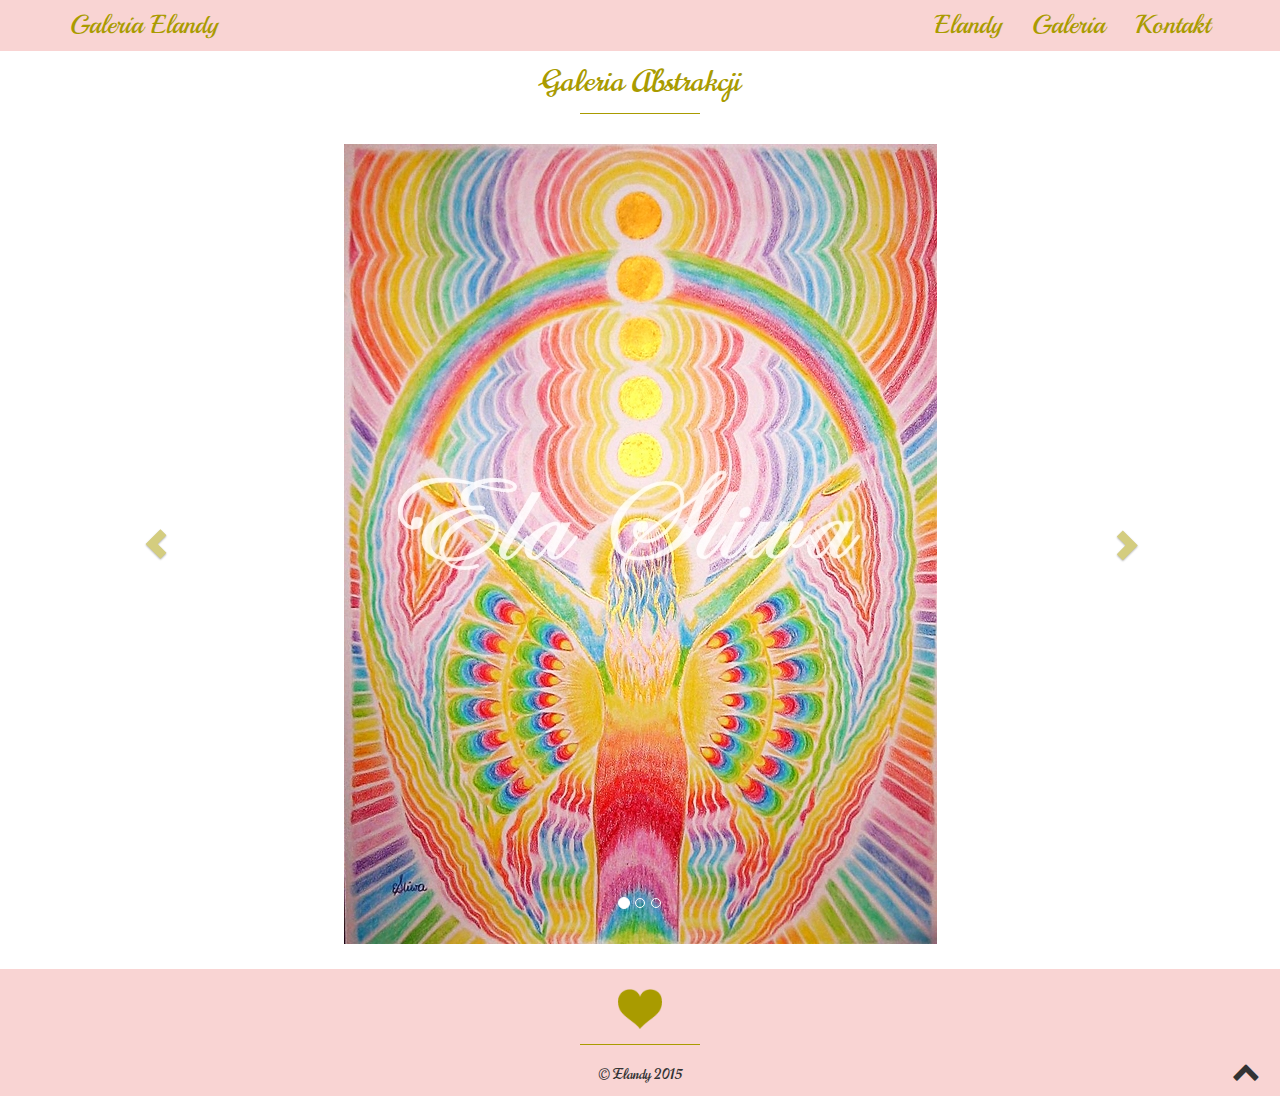
==== abstrakcje.html @ 8a053808 "Imported all site files - first time" ====
<!DOCTYPE html>
<html lang="en">
  <head>
    <meta charset="utf-8">
    <meta http-equiv="X-UA-Compatible" content="IE=edge">
    <meta name="viewport" content="width=device-width, initial-scale=1">
    <meta name="description" content="">
    <meta name="author" content="">
    <link rel="icon" href="../../favicon.ico">

    <title>Galeria Elandy - Abstrakcje</title>

    <!-- Google Playball, Niconne, Norican, fonts and font Font-Awesome -->
    <link href='http://fonts.googleapis.com/css?family=Playball|Niconne|Norican' rel='stylesheet' type='text/css'>
    <link rel="stylesheet" href="fonts/font-awesome/css/font-awesome.min.css">


    <!-- Bootstrap core CSS -->
    <link href="css/bootstrap.min.css" rel="stylesheet">

    <!-- Custom styles for this template -->
    <link href="css/costom.css" rel="stylesheet">

    <!-- Just for debugging purposes. Don't actually copy these 2 lines! -->
    <!--[if lt IE 9]><script src="../../assets/js/ie8-responsive-file-warning.js"></script><![endif]-->
    <script src="../../assets/js/ie-emulation-modes-warning.js"></script>

    <!-- HTML5 shim and Respond.js for IE8 support of HTML5 elements and media queries -->
    <!--[if lt IE 9]>
      <script src="https://oss.maxcdn.com/html5shiv/3.7.2/html5shiv.min.js"></script>
      <script src="https://oss.maxcdn.com/respond/1.4.2/respond.min.js"></script>
    <![endif]-->
  </head>

  <body data-spy="scroll" data-target=".navbar-collapse" data-offset="0">

    <div id="galeria-anioly" class="container homepage">
      <h2>Galeria Abstrakcji</h2>
      <hr>
      <!-- <img id="serce-galeria" src="images/serce_rozowe.png" alt="rozowe serce" title="Elandy"> -->
    </div>

   <nav class="navbar navbar-inverse navbar-fixed-top" role="navigation">
      <div class="container">
        <div class="navbar-header">
          <button type="button" class="navbar-toggle collapsed" data-toggle="collapse" data-target="#navbar" aria-expanded="false" aria-controls="navbar">
            <span class="sr-only">Toggle navigation</span>
            <span class="icon-bar"></span>
            <span class="icon-bar"></span>
            <span class="icon-bar"></span>
          </button>
          <a class="navbar-brand" href="index.html">Galeria Elandy</a>
        </div>
        <div id="navbar" class="collapse navbar-collapse">
          <ul class="nav navbar-nav navbar-right">
            <li><a href="elandy.html">Elandy</a></li>
            <li><a href="galeria.html">Galeria</a></li>
            <li><a href="contact.html">Kontakt</a></li>
          </ul>
        </div><!--/.nav-collapse -->
      </div>
    </nav>

    <!-- Main jumbotron for a primary marketing message or call to action -->
    <div id="jumbotron-anioly" class="jumbotron-anioly">
      <div class="container">
        <div id="carousel-example-generic" class="carousel slide" data-ride="carousel">
            <!-- Indicators -->
            <ol class="carousel-indicators">
              <li data-target="#carousel-example-generic" data-slide-to="0" class="active"></li>
              <li data-target="#carousel-example-generic" data-slide-to="1"></li>
              <li data-target="#carousel-example-generic" data-slide-to="2"></li>
            </ol>

            <!-- Wrapper for slides -->
            <div class="carousel-inner" role="listbox">
              <div class="item active">
                <img src="images/abstrakcje/abs-1.jpg" alt="kreacja">
                <div class="carousel-caption">
                  <!-- ... -->
                </div>
              </div>
              <div class="item">
                <img src="images/abstrakcje/abs-2.jpg" alt="energia">
                <div class="carousel-caption">
                 <!-- ... -->
                </div>
              </div>

              <div class="item">
                <img src="images/abstrakcje/abs-3.jpg" alt="radosna-zmiana">
                <div class="carousel-caption">
                 <!-- ... -->
                </div>
              </div>

              <div class="item">
                <img src="images/abstrakcje/abs-4.jpg" alt="teczowa-droga">
                <div class="carousel-caption">
                 <!-- ... -->
                </div>
              </div>

              <div class="item">
                <img src="images/abstrakcje/abs-5.jpg" alt="kosmiczna-milosc">
                <div class="carousel-caption">
                 <!-- ... -->
                </div>
              </div>

              <div class="item">
                <img src="images/abstrakcje/abs-6.jpg" alt="teczowa-aura">
                <div class="carousel-caption">
                 <!-- ... -->
                </div>
              </div>

              <div class="item">
                <img src="images/abstrakcje/abs-7.jpg" alt="nowa-energia">
                <div class="carousel-caption">
                 <!-- ... -->
                </div>
              </div>

              <div class="item">
                <img src="images/abstrakcje/abs-8.jpg" alt="portal-przemian">
                <div class="carousel-caption">
                 <!-- ... -->
                </div>
              </div>

              <div class="item">
                <img src="images/abstrakcje/abs-9.jpg" alt="galaktyczna-mgla">
                <div class="carousel-caption">
                 <!-- ... -->
                </div>
              </div>

              <div class="item">
                <img src="images/abstrakcje/abs-10.jpg" alt="galaktyczne-niebo">
                <div class="carousel-caption">
                 <!-- ... -->
                </div>
              </div>

              <div class="item">
                <img src="images/abstrakcje/abs-11.jpg" alt="kosmiczna-para">
                <div class="carousel-caption">
                 <!-- ... -->
                </div>
              </div>

              <div class="item">
                <img src="images/abstrakcje/abs-12.jpg" alt="wielowymiarowa-para">
                <div class="carousel-caption">
                 <!-- ... -->
                </div>
              </div>

              <div class="item">
                <img src="images/abstrakcje/portal_I.jpg" alt="galaktyczny-portal">
                <div class="carousel-caption">
                 <!-- ... -->
                </div>
              </div>
              <!--... -->
            </div>

            <!-- Controls -->
            <a id="left-control-anioly" class="left carousel-control" href="#carousel-example-generic" role="button" data-slide="prev">
              <span class="glyphicon glyphicon-chevron-left" aria-hidden="true"></span>
              <span class="sr-only">Previous</span>
            </a>
            <a id="right-control-anioly" class="right carousel-control" href="#carousel-example-generic" role="button" data-slide="next">
              <span class="glyphicon glyphicon-chevron-right" aria-hidden="true"></span>
              <span class="sr-only">Next</span>
            </a>
          </div>
        
      </div>
    </div>

          
    <footer>
      <div class="container"> 
        <img class="serce" src="images/serce_zlote.png" titlle="Elandy.pl" alt="Elandy.pl serce">
        <hr>
        <p>&copy; Elandy 2015</p>
      </div>

      <div id="back-to-top">
      <a href="galeria.html"><i class="fa fa-2x fa-chevron-up"></i></a>
      </div>
    
    </footer>
    
    
    <!-- Bootstrap core JavaScript
    ================================================== -->
    <!-- Placed at the end of the document so the pages load faster -->
    <script src="https://ajax.googleapis.com/ajax/libs/jquery/1.11.1/jquery.min.js"></script>
    <script src="js/bootstrap.min.js"></script>
    <!-- IE10 viewport hack for Surface/desktop Windows 8 bug -->
    <script src="../../assets/js/ie10-viewport-bug-workaround.js"></script>
    <script src="js/smoothscroll.js"></script>
  </body>
</html>
---- css/costom.css ----
/* Move down content because we have a fixed navbar that is 50px tall */
body {
  padding-top: 50px;
  padding-bottom: 0px;
}

.navbar {
	background-color: #f9d4d3;
}
.navbar-inverse{
	border-color: #f9d4d3;
}

.navbar-inverse .navbar-brand{
	color: #a99b00;
}

.navbar-inverse .navbar-nav li a {
	color: #a99b00;
}

ul.nav, .navbar-brand{
	color: #a99b00;
	font-family: 'Playball', Norican, Niconne, sanserif;
	font-size: 26px;
}

footer {
	position: relative;
	text-align: center;
	background-color: #f9d4d3;
	padding-top: 20px;
	padding-bottom: 1px;
}

#zapraszamy{
	background-color: #f5f5f5;
}

#back-to-top {
	position: absolute;
	bottom: 10px;
	right: 20px;
}

#back-to-top a {
	color: #333;
}

.jumbotron{
	color: white;
	text-align: center;
	/* background-image: url('../images/014.jpg'); */
	background-image: url('../images/mandala_sila_1188x510_a.jpg');
	padding-top: 100px;
	padding-bottom: 150px;
	background-size: 100%;
	background-position: center;
    background-repeat: no-repeat;
}

.jumbotron h1, h2{

	font-family: 'Playball', Norican, Niconne, sanserif;
	margin-top: 0px;
	margin-bottom: 10px;
	text-shadow: 1px 1px 2px #fff;
	color: #a99b00;
}

.jumbotron p {
	margin-bottom: 30px;
    font-weight: 300;
    padding: 0 50px;
    font-size: 26px;
    /* text-shadow: 1px 1px 1px #a99b00; */
}

.btn-lg {

	background-color: #a99b00;
	border-color: #a99b00;
}

.jumbotron a:active {
	background-color: #a99b00;
	border-color: #a99b00;
}

.jumbotron a:hover {
	opacity: .7;
	background-color: #a99b00;
	border-color: #a99b00;
}

.jumbotron a:focus {
	opacity: .9;
	background-color: #a99b00;
	border-color: #f9d4d3;
}

.container p{
	font-family: 'Ubuntu', Norican, Niconne, sanserif;
}

#zap {
	text-shadow: 1px 1px 2px #a99b00;
}


.homepage {
	text-align: center;
	padding-top: 10px;
	padding-bottom: 40px;

}
	
.homepage h2 {

	color: #a99b00;
	font-family: 'Ubuntu', Norican, Niconne, sanserif;
}
.homepage h3 {

	color: #a99b00;
	font-family: 'Ubuntu', Norican, Niconne, sanserif;
}
.homepage p {
	font-weight: 100;
	font-size: 21px;
}
.homepage a {
	color: #a99b00;
}

.homepage a:hover {
	color: #a99b00;
	text-decoration: none;
	opacity: .8;
}
.homepage hr {
	border-top: 1px solid#a99b00;
	width: 120px;
	margin-top: 15px;
}
/* Responive styling */

.navbar-inverse .navbar-collapse, .navbar-inverse .navbar-form {
  border-color: #fff;
}
.navbar-inverse .navbar-toggle:hover, .navbar-inverse .navbar-toggle:focus {
  background-color: #a99b00;
}

.navbar-inverse .navbar-toggle {
  border-color: #fff;
}

@media (max-width: 1199px) {
	.jumbotron h1 {
		font-size: 56px;
		margin-bottom: 30px;
	}
}

@media (max-width: 991px) {
	.jumbotron h1 {
		font-size: 44px;
	}
	.jumbotron p {
		padding: 0 10px;
	}

	#zapraszamy .col-md-4 {
		padding-top: 20px;
	    padding-bottom: 20px;
	}
	.jumbotron {
		background-image: none;
	}
}

@media (max-width: 767px) {
	.jumbotron h1 {
		font-size: 34px;
	}
	.jumbotron p {
		font-size: 16px;
		padding: 0;
	}
	.jumbotron {
		background-image: none;
	}
}

@media (max-width: 494px) {
	.jumbotron h1 {
		font-size: 24px;
		text-align: center;
	}
	.jumbotron p {
		font-size: 16px;
		padding: 0px;	 
	}
	.jumbotron {
		padding-top: 7px;
	}
	.jumbotron {
		background-image: none;
	}
}

.btn-lg {
	font-size: 18px;
}

.homepage p {
	font-size: 18px;
}

/*
footer img {
	width: 30%;
}
*/
.container hr {
	border-top: 1px solid#a99b00;
	width: 120px;
	margin-top: 15px;
}

footer hr {
	border-top: 1px solid#a99b00;
	width: 120px;
	margin-top: 15px;
}

/* footer contact */

.contact {
	width: 100%;
}


/* elandy page */

.andy {
	max-width: 180px;
	max-height: 180px;
	vertical-align: middle;
	border-radius: 90px;
	border: 4px solid #F9D4D3;
    -moz-border-radius: 90px;
    -webkit-border-radius: 90px;
}

.col-md-6 h3 {
	padding-top: 0px;
	margin-top: 20px;
}

/* galeria page */

#serce-galeria, #serce-galeria-footer{
	max-height:40px;
}
.serce { 
	max-height:40px;
}

/* anioly strona */

#galeria-anioly {
	text-align: center;
    padding-top: 15px;
    padding-bottom: 0px;
}
#jumbotron-anioly {
	text-align: center;
	padding-top: 10px;
	padding-bottom: 0px;
	background-size: 100% auto;
	background-position: center center;
	background-repeat: no-repeat;
	background-color: transparent;
	margin-bottom: 25px;
}
#left-control-anioly .jumbotron a:hover {
	background-color: transparent;
    border-color: transparent;
}
#carousel-example-generic {
	position: center;
	max-width: 800;
	max-height: 600;
}
.carousel-control.left {
    background-image: none;
    background-repeat: no-repeat;
}
.carousel-control.right {
    right: 0px;
    left: auto;
    background-image: none;
    background-repeat: no-repeat;
}
.carousel-control.right a {
	background-color: transparent;
}
.carousel-control .glyphicon-chevron-left, .carousel-control .glyphicon-chevron-right, .carousel-control .icon-prev, .carousel-control .icon-next {
    width: 30px;
    height: 30px;
    margin-top: -15px;
    font-size: 30px;
    color: #a99b00;
}
.carousel-control:hover, .carousel-control:focus {
    color: #a99b00;
}
.img-responsive, .thumbnail > img, .thumbnail a > img, .carousel-inner > .item > img, .carousel-inner > .item > a > img {
    display: inline;
    max-width: 100%;
    height: auto;
}

.carousel-control {
    position: absolute;
    top: 0px;
    bottom: 0px;
    left: 0px;
    width: 15%;
    font-size: 20px;
    color: #FFF;
    text-align: center;
    text-shadow: 0px 1px 2px rgba(0, 0, 0, 0.6);
    opacity: 0.5;
}

/* obrazy, reprodukcje, ozdoby container-fluid */
.container-fluid img {
	max-width: 180px;
	max-height: 180px;
	vertical-align: middle;
	border-radius: 90px;
	border: 4px solid #F9D4D3;
}

.container-fluid h1 {
	color: #a99b00;
	font-family: 'Playball', Norican, Niconne, sanserif;
	font-size: 40px;
}

.container-fluid h4{
	color: #a99b00;
	font-family: "Ubuntu",Norican,Niconne,sanserif;
	font-size: 20px;
	padding-left: 30px;
}

.page-header {
    padding-bottom: 9px;
    margin: 10px 0px 20px;
    border-bottom: 1px solid #EEE;
}
.sub-header{
	margin: 20px 0px 10px;
}

.table-responsive {
	font-family: "Ubuntu",Norican,Niconne,sanserif;
	color: #333;
}
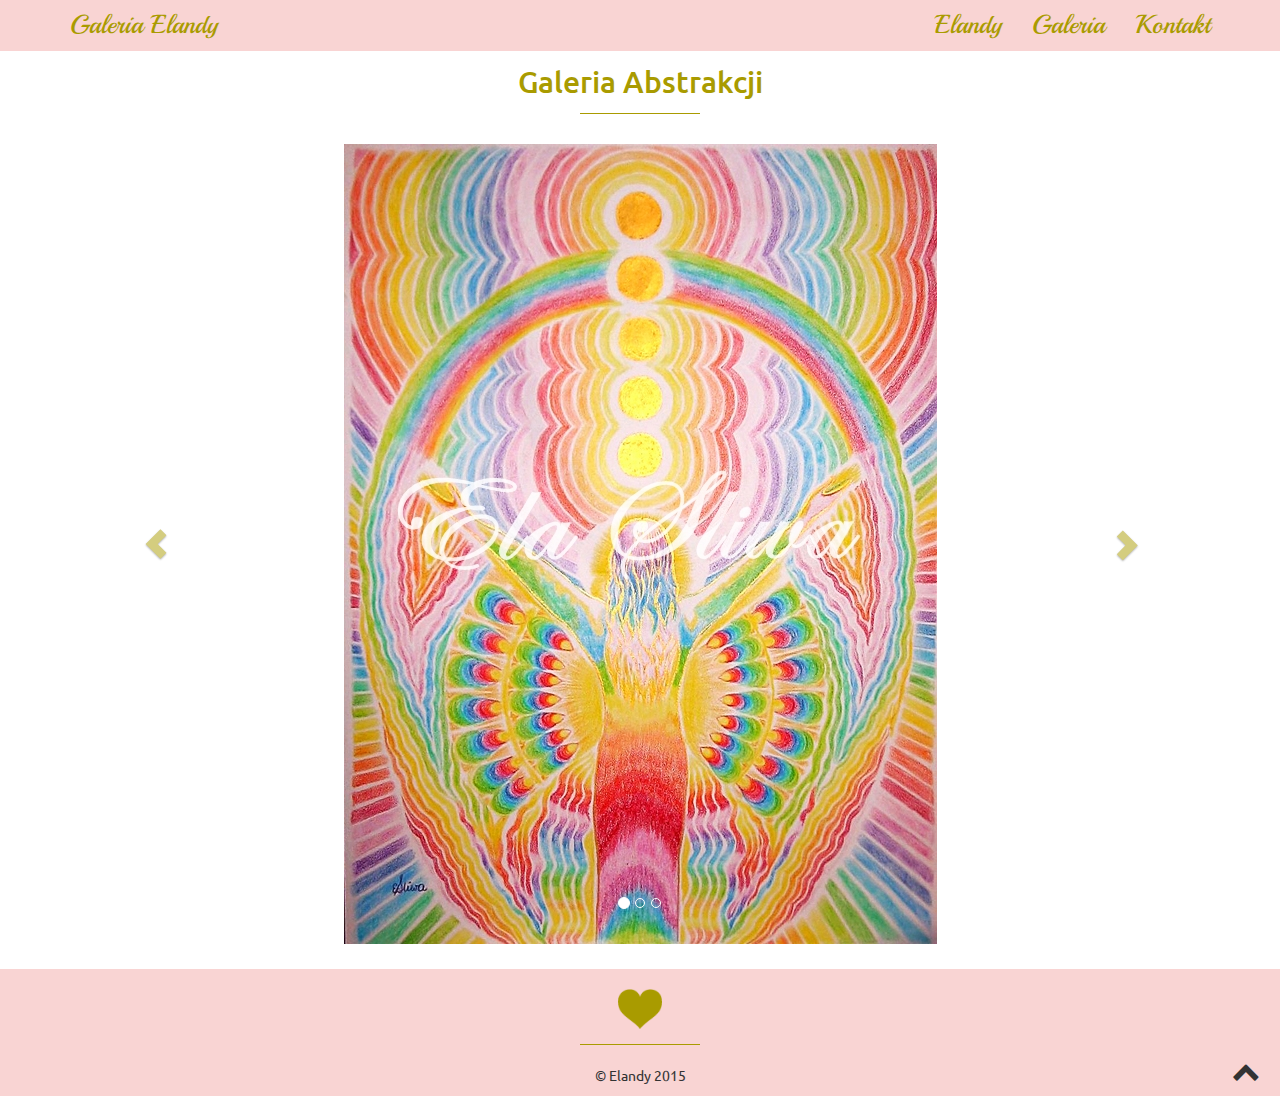
==== commit 211ebe8e: "added Ubuntu google font code" ====
--- a/abstrakcje.html
+++ b/abstrakcje.html
@@ -10,8 +10,9 @@
 
     <title>Galeria Elandy - Abstrakcje</title>
 
-    <!-- Google Playball, Niconne, Norican, fonts and font Font-Awesome -->
+    <!-- Google Playball, Niconne, Norican, Ubuntu fonts and font Font-Awesome -->
     <link href='http://fonts.googleapis.com/css?family=Playball|Niconne|Norican' rel='stylesheet' type='text/css'>
+    <link href='http://fonts.googleapis.com/css?family=Ubuntu|Ubuntu+Condensed|Ubuntu+Mono' rel='stylesheet' type='text/css'>
     <link rel="stylesheet" href="fonts/font-awesome/css/font-awesome.min.css">
 
 
--- a/css/costom.css
+++ b/css/costom.css
@@ -100,7 +100,7 @@
 }
 
 .container p{
-	font-family: 'Ubuntu', Norican, Niconne, sanserif;
+	font-family: 'Ubuntu', sans-serif, Norican, Niconne, sanserif;
 }
 
 #zap {
@@ -118,12 +118,12 @@
 .homepage h2 {
 
 	color: #a99b00;
-	font-family: 'Ubuntu', Norican, Niconne, sanserif;
+	font-family: 'Ubuntu', sans-serif, Norican, Niconne, sanserif;
 }
 .homepage h3 {
 
 	color: #a99b00;
-	font-family: 'Ubuntu', Norican, Niconne, sanserif;
+	font-family: 'Ubuntu', sans-serif, Norican, Niconne, sanserif;
 }
 .homepage p {
 	font-weight: 100;
@@ -353,7 +353,7 @@
 
 .container-fluid h4{
 	color: #a99b00;
-	font-family: "Ubuntu",Norican,Niconne,sanserif;
+	font-family: 'Ubuntu', sans-serif, Norican, Niconne, sanserif;
 	font-size: 20px;
 	padding-left: 30px;
 }
@@ -368,7 +368,7 @@
 }
 
 .table-responsive {
-	font-family: "Ubuntu",Norican,Niconne,sanserif;
+	font-family: 'Ubuntu', sans-serif, Norican, Niconne, sanserif;
 	color: #333;
 }
 
